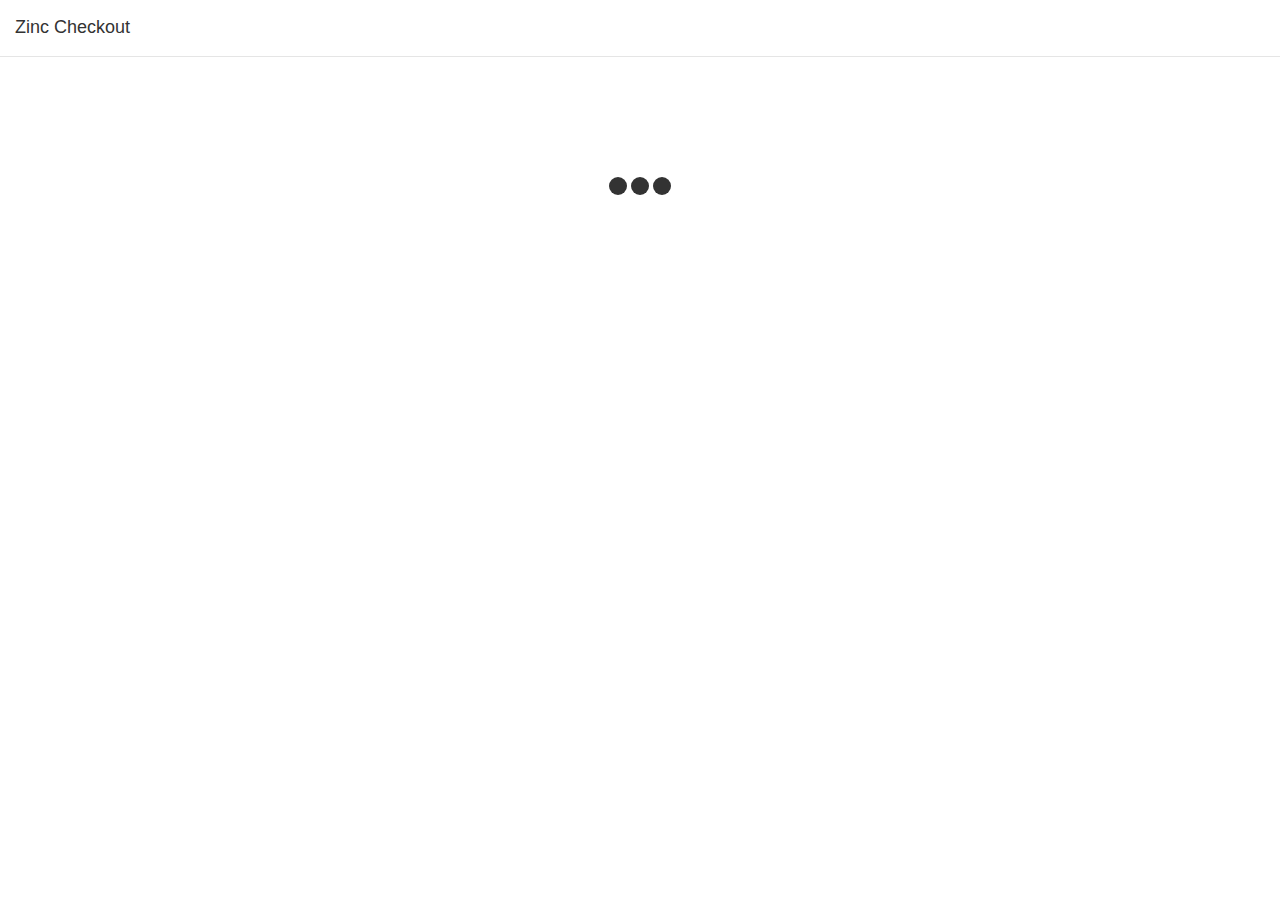
==== modal.html @ 53ac855e "Making sure the store_card and review_order calls get placed." ====
<!DOCTYPE html>
<html>
  <head>
    <title>Zinc Checkout</title>
    <link rel="stylesheet" type="text/css" href="assets/bootstrap.css">
    <link rel="stylesheet" type="text/css" href="checkout.css">
    <script type="text/javascript" src="assets/jquery-1.10.2.min.js"></script>
    <script type="text/javascript" src="assets/handlebars-v1.1.2.js"></script>
    <script type="text/javascript" src="assets/bootstrap.js"></script>
    <script src="compiled_templates/_address_input.js"></script>
    <script src="compiled_templates/_address_display.js"></script>
    <script src="compiled_templates/_completed_order.js"></script>
    <script src="compiled_templates/_shipping_method_results.js"></script>
    <script src="compiled_templates/_variant_option_results.js"></script>
    <script src="compiled_templates/_variant_options_dimension_select.js"></script>
    <script src="compiled_templates/_variant_product_info.js"></script>
    <script src="compiled_templates/shipping_methods.js"></script>
    <script src="compiled_templates/store_card.js"></script>
    <script src="compiled_templates/review_order.js"></script>
    <script src="compiled_templates/completed_order.js"></script>
    <script src="compiled_templates/stage_navigation.js"></script>
    <script type="text/javascript" src="checkout_listeners.js"></script>
    <script type="text/javascript" src="product_dimensions.js"></script>
    <script type="text/javascript" src="credit_card.js"></script>
    <script type="text/javascript" src="assets/jq-bootstrap-validation-1.3.6.js"></script>
  </head>
  <body>
      <div id="content-wrapper">
        <div class="modal-header">
          <h4 class="modal-title" id="checkout-modal-label">Zinc Checkout</h4>
        </div>
        <div class="modal-body">
          <div class="spinner-wrapper" style="">
            <div class="spinner-text"></div>
            <div class="main-spinner spinner">
              <div class="bounce1"></div>
              <div class="bounce2"></div>
              <div class="bounce3"></div>
            </div>
          </div>
          <div class="error-handling alert alert-danger" style="display:none">
            <div class="error-message"></div>
          </div>
          <div class="zinc-view">
            <div class="shipping-methods" style="display:none"></div>
            <div class="store-card" style="display:none"></div>
            <div class="review-order" style="display:none"></div>
            <div class="completed-order" style="display:none"></div>
          </div>
        </div>
        <div class="modal-footer">
        </div>
      </div>
  </body>
</html>
---- checkout.css ----
h2.page-header {
  font-weight: bold;
  margin-left: 2%;
  font-size: 24px;
}

.error-handling {
  width: 90%;
  margin-left: auto;
  margin-right: auto;
  margin-top: 30px;
}

.product-results .variant {
  display: inline-block;
  width: 161px;
  height: 100px;
  overflow-y: auto;
}

.product-results .variant input.variant-quantity {
  width: 100px;
}

.product-results .variant:hover {
  border-color: #428bca;
}

.product-results .variant.checked {
  border: 3px solid #398439;
  background-color: rgba(57,132,57,0.25);
}

.progress {
  margin-top: 50px;
}

.shipping-method-results .shipping-result-select {
  display: inline-block;
}

.shipping-method-results .shipping-result-select input.shipping-result-radio {
  float: right;
  margin-right: 10px;
}

.variant-option label.variant-price,
.variant-option label.variant-description-name,
.variant-option label.variant-quantity {
  padding: 0;
}

.form-horizontal .form-group {
  margin-bottom: 8px;
}

.controls .help-block {
  margin: 0;
}

.controls .help-block ul {
  margin-top: 5px;
  margin-bottom: 10px;
}

.submit-wrapper {
  margin-top: 20px;
}

.submit-wrapper .well {
  padding: 10px;
}

#content-wrapper .modal-footer {
  border-top: none;
}

.checkout-dismiss button.button {
  font-size: 20px;
}

.spinner {
  margin: 100px auto 0;
  width: 70px;
  text-align: center;
}

.spinner > div {
  width: 18px;
  height: 18px;
  background-color: #333;

  border-radius: 100%;
  display: inline-block;
  -webkit-animation: bouncedelay 1.4s infinite ease-in-out;
  animation: bouncedelay 1.4s infinite ease-in-out;
  /* Prevent first frame from flickering when animation starts */
  -webkit-animation-fill-mode: both;
  animation-fill-mode: both;
}

.spinner .bounce1 {
  -webkit-animation-delay: -0.32s;
  animation-delay: -0.32s;
}

.spinner .bounce2 {
  -webkit-animation-delay: -0.16s;
  animation-delay: -0.16s;
}

@-webkit-keyframes bouncedelay {
  0%, 80%, 100% { -webkit-transform: scale(0.0) }
  40% { -webkit-transform: scale(1.0) }
}

@keyframes bouncedelay {
  0%, 80%, 100% {
    transform: scale(0.0);
    -webkit-transform: scale(0.0);
  } 40% {
    transform: scale(1.0);
    -webkit-transform: scale(1.0);
  }
}

#store-card-form .credit-card {
  background-color: rgba(66, 139, 202, 0.6);
  border-color: #357ebd;
  border-radius: 4px;
  -webkit-transition: all 0.2s ease-in-out;
  transition: all 0.2s ease-in-out;
}

#store-card-form .credit-card .credit-card-wrapper {
  padding: 20px 30px;
}

#store-card-form .billing-address-wrapper {
  margin-top: 30px;
}

#store-card-form .credit-card .credit-card-wrapper .controls {
  padding-left: 7px;
  padding-right: 7px;
}

#store-card-form .security-logos {
  margin-top: 25px;
}
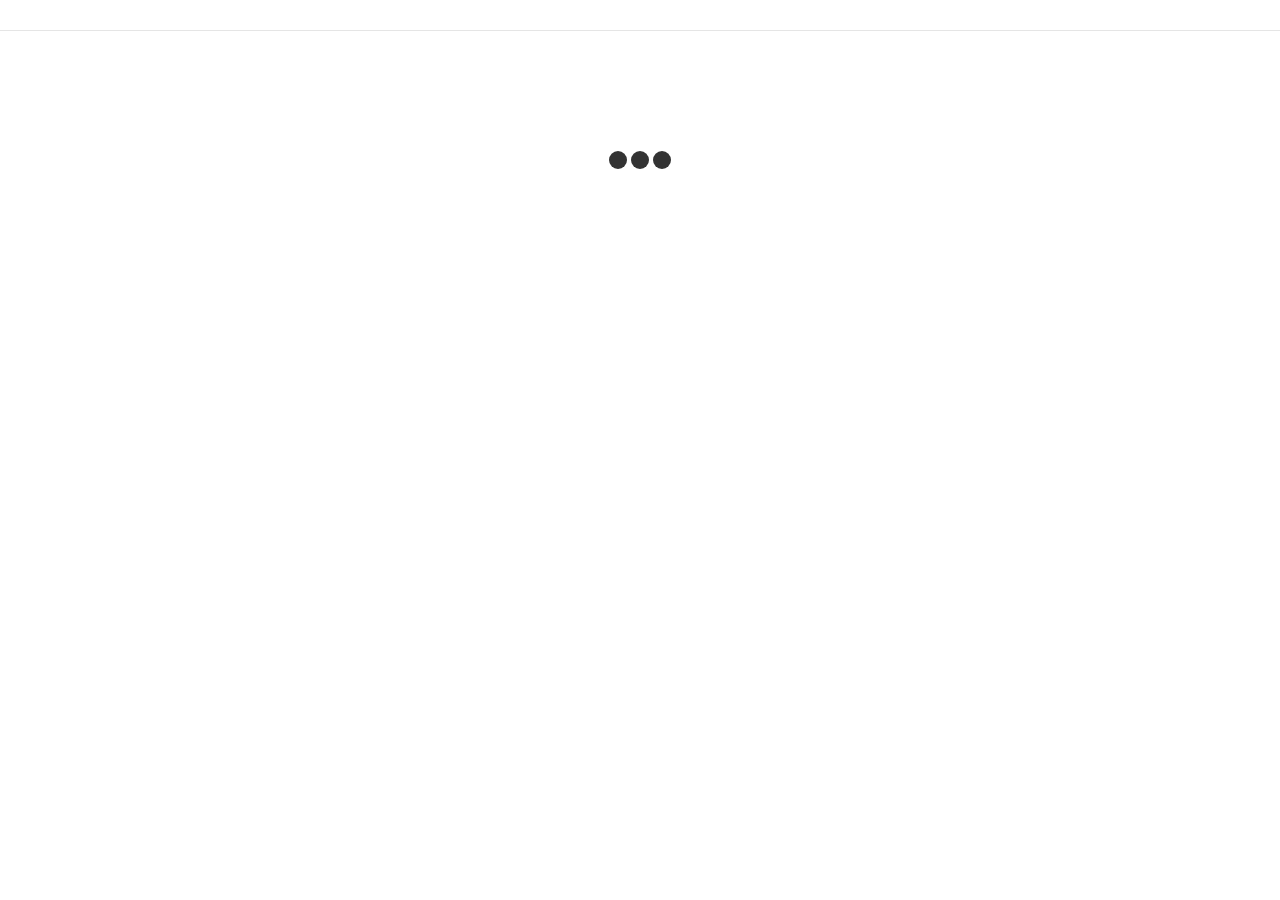
==== commit 1b4325f9: "Moving nav bar to the top." ====
--- a/modal.html
+++ b/modal.html
@@ -27,9 +27,8 @@
   <body>
       <div id="content-wrapper">
         <div class="modal-header">
-          <h4 class="modal-title" id="checkout-modal-label">Zinc Checkout</h4>
         </div>
-        <div class="modal-body">
+        <div class="modal-body col-sm-12">
           <div class="spinner-wrapper" style="">
             <div class="spinner-text"></div>
             <div class="main-spinner spinner">
@@ -48,8 +47,6 @@
             <div class="completed-order" style="display:none"></div>
           </div>
         </div>
-        <div class="modal-footer">
-        </div>
       </div>
   </body>
 </html>
--- a/checkout.css
+++ b/checkout.css
@@ -1,5 +1,6 @@
 h2.page-header {
   font-weight: bold;
+  margin-top: 5px;
   margin-left: 2%;
   font-size: 24px;
 }
@@ -148,3 +149,37 @@
 #store-card-form .security-logos {
   margin-top: 25px;
 }
+
+.review-order .variant-options .controls {
+  overflow-wrap: break-word;
+}
+
+.review-order label {
+  padding-left: 0px;
+}
+
+nav .stage-navigation .nav-wrapper {
+  padding: 25px;
+  width: 100%;
+  border-radius: 0px;
+  background-color: rgba(66, 139, 202, 0.5);
+  border-color: rgba(66, 139, 202, 0.2);
+}
+
+nav .stage-navigation li.active .nav-wrapper {
+  background-color: rgba(66, 139, 202, 1.0);
+}
+
+nav .stage-navigation .nav-wrapper a {
+  color: white;
+}
+
+nav .stage-navigation .nav-wrapper span.glyphicon {
+  margin-left: 10px;
+}
+
+.navbar-nav, 
+nav .stage-navigation li {
+  padding-left: 0px;
+  padding-right: 0px;
+}
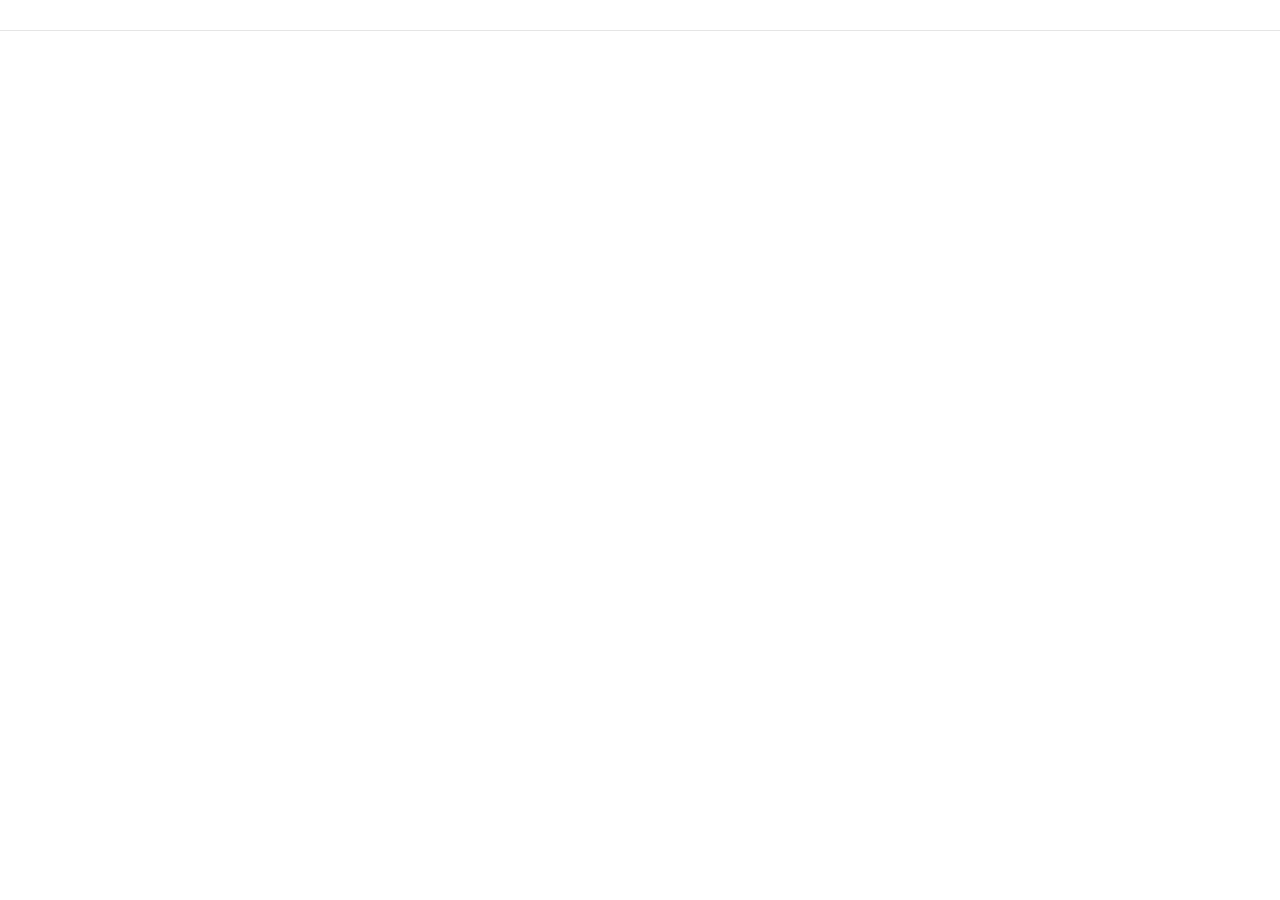
==== commit 93175ee1: "Allowing you to click out of the modal." ====
--- a/modal.html
+++ b/modal.html
@@ -29,7 +29,10 @@
         <div class="modal-header">
         </div>
         <div class="modal-body col-sm-12">
-          <div class="spinner-wrapper" style="">
+          <div class="error-handling alert alert-danger" style="display:none">
+            <div class="error-message"></div>
+          </div>
+          <div class="spinner-wrapper" style="display:none">
             <div class="spinner-text"></div>
             <div class="main-spinner spinner">
               <div class="bounce1"></div>
@@ -37,11 +40,8 @@
               <div class="bounce3"></div>
             </div>
           </div>
-          <div class="error-handling alert alert-danger" style="display:none">
-            <div class="error-message"></div>
-          </div>
           <div class="zinc-view">
-            <div class="shipping-methods" style="display:none"></div>
+            <div class="shipping-methods"></div>
             <div class="store-card" style="display:none"></div>
             <div class="review-order" style="display:none"></div>
             <div class="completed-order" style="display:none"></div>
--- a/checkout.css
+++ b/checkout.css
@@ -150,6 +150,16 @@
   margin-top: 25px;
 }
 
+#store-card-form .billing-address-information-wrapper .send-as-gift-shipping-address-wrapper {
+  padding-left: 0px;
+  padding-right: 0px;
+  margin-bottom: 10px;
+}
+
+#store-card-form .billing-address-information-wrapper .send-as-gift-shipping-address-wrapper div.checkbox {
+  line-height: 26px;
+}
+
 .review-order .variant-options .controls {
   overflow-wrap: break-word;
 }
@@ -183,3 +193,7 @@
   padding-left: 0px;
   padding-right: 0px;
 }
+
+.spinner-wrapper {
+  height: 100px;
+}
